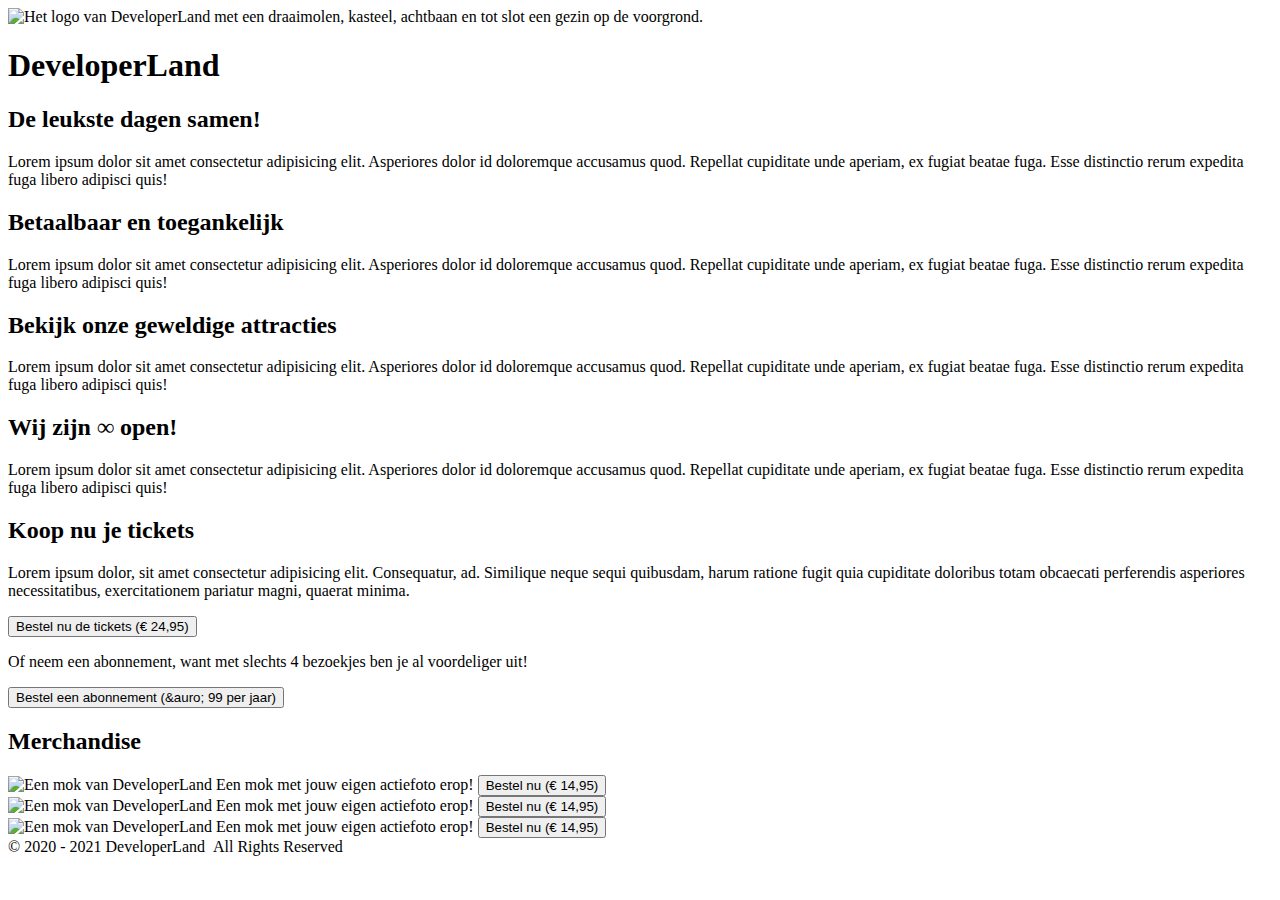
==== index.html @ 9d464d88 "Fix #1" ====
<!DOCTYPE html>
<html lang="en">
<head>
  <meta charset="UTF-8">
  <meta name="viewport" content="width=device-width, initial-scale=1.0">
  <title>DeveloperLand - Het meest leerzame prepark voor het hele gezin!</title>

  <link rel="stylesheet" href="styles/main.css">
</head>
<body>
  <header>
    <div class="header-content">
      <div class="wrapper">
        <img src="images/logo-big-v3.png" alt="Het logo van DeveloperLand met een draaimolen, kasteel, achtbaan en tot slot een gezin op de voorgrond." class="logo hidden-on-sm">
        <h1 class="hidden-on-lg">DeveloperLand</h1>
      </div>
    </div>
  </header>
  <main>
    <div class="wrapper">
      <div class="row">
        <article>
          <h2 class="fun-for-family">De leukste dagen samen!</h2>
          <p>Lorem ipsum dolor sit amet consectetur adipisicing elit. Asperiores dolor id doloremque accusamus quod. Repellat cupiditate unde aperiam, ex fugiat beatae fuga. Esse distinctio rerum expedita fuga libero adipisci quis!</p>
        </article>
        <article>
          <h2 class="accessibility">Betaalbaar en toegankelijk</h2>
          <p>Lorem ipsum dolor sit amet consectetur adipisicing elit. Asperiores dolor id doloremque accusamus quod. Repellat cupiditate unde aperiam, ex fugiat beatae fuga. Esse distinctio rerum expedita fuga libero adipisci quis!</p>
        </article>
      </div>
      <article>
          <h2 class="rides">Bekijk onze geweldige attracties</h2>
          <p>Lorem ipsum dolor sit amet consectetur adipisicing elit. Asperiores dolor id doloremque accusamus quod. Repellat cupiditate unde aperiam, ex fugiat beatae fuga. Esse distinctio rerum expedita fuga libero adipisci quis!</p>
      </article>
      <article>
          <h2 class="open-forever">Wij zijn &#8734; open!</h2>
          <p>Lorem ipsum dolor sit amet consectetur adipisicing elit. Asperiores dolor id doloremque accusamus quod. Repellat cupiditate unde aperiam, ex fugiat beatae fuga. Esse distinctio rerum expedita fuga libero adipisci quis!</p>
      </article>
      <article class="emphasize">
        <h2>Koop nu je tickets</h2>
        <p>Lorem ipsum dolor, sit amet consectetur adipisicing elit. Consequatur, ad. Similique neque sequi quibusdam, harum ratione fugit quia cupiditate doloribus totam obcaecati perferendis asperiores necessitatibus, exercitationem pariatur magni, quaerat minima.</p>
        <p>
          <button>Bestel nu de tickets (&euro; 24,95)</button>
        </p>
        <p>
          Of neem een abonnement, want met slechts 4 bezoekjes ben je al voordeliger uit!
        </p>
        <p>
          <button>Bestel een abonnement (&auro; 99 per jaar)</button>
        </p>
      </article>
      <article>
        <h2>Merchandise</h2>
        <div class="row">
          <div class="product">
            <img src="merchandise/mok.JPG" alt="Een mok van DeveloperLand">
            <span>Een mok met jouw eigen actiefoto erop!</span>
            <a href="product.html"><button>Bestel nu (&euro; 14,95)</button></a>
          </div>
          <div class="product">
            <img src="merchandise/mok.JPG" alt="Een mok van DeveloperLand">
            <span>Een mok met jouw eigen actiefoto erop!</span>
            <a href="product.html"><button>Bestel nu (&euro; 14,95)</button></a>
          </div>
          <div class="product">
            <img src="merchandise/mok.JPG" alt="Een mok van DeveloperLand">
            <span>Een mok met jouw eigen actiefoto erop!</span>
            <a href="product.html"><button>Bestel nu (&euro; 14,95)</button></a>
          </div>
        </div>
      </article>
    </div>
  </main>
  <footer>
    <div class="wrapper">
      <div class="copyright">
        &copy; 2020 - 2021 DeveloperLand&nbsp;&nbsp;All Rights Reserved
      </div>
    </div>
  </footer>
</body>
</html>
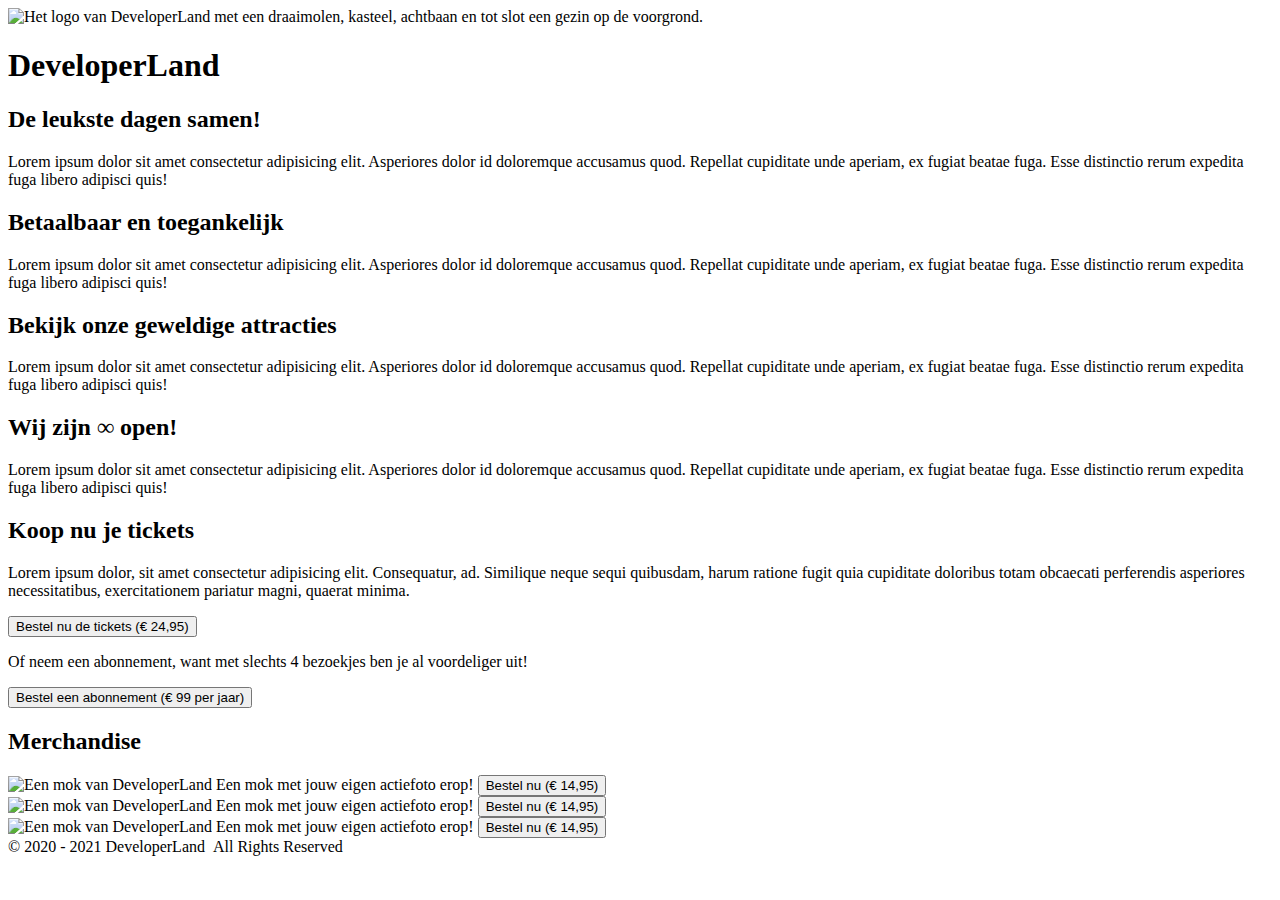
==== commit 20b3e820: "Fix #3" ====
--- a/index.html
+++ b/index.html
@@ -46,24 +46,24 @@
           Of neem een abonnement, want met slechts 4 bezoekjes ben je al voordeliger uit!
         </p>
         <p>
-          <button>Bestel een abonnement (&auro; 99 per jaar)</button>
+          <button>Bestel een abonnement (&euro; 99 per jaar)</button>
         </p>
       </article>
       <article>
         <h2>Merchandise</h2>
         <div class="row">
           <div class="product">
-            <img src="merchandise/mok.JPG" alt="Een mok van DeveloperLand">
+            <img src="images/merchandise/mok.JPG" alt="Een mok van DeveloperLand">
             <span>Een mok met jouw eigen actiefoto erop!</span>
             <a href="product.html"><button>Bestel nu (&euro; 14,95)</button></a>
           </div>
           <div class="product">
-            <img src="merchandise/mok.JPG" alt="Een mok van DeveloperLand">
+            <img src="images/merchandise/mok.JPG" alt="Een mok van DeveloperLand">
             <span>Een mok met jouw eigen actiefoto erop!</span>
             <a href="product.html"><button>Bestel nu (&euro; 14,95)</button></a>
           </div>
           <div class="product">
-            <img src="merchandise/mok.JPG" alt="Een mok van DeveloperLand">
+            <img src="images/merchandise/mok.JPG" alt="Een mok van DeveloperLand">
             <span>Een mok met jouw eigen actiefoto erop!</span>
             <a href="product.html"><button>Bestel nu (&euro; 14,95)</button></a>
           </div>
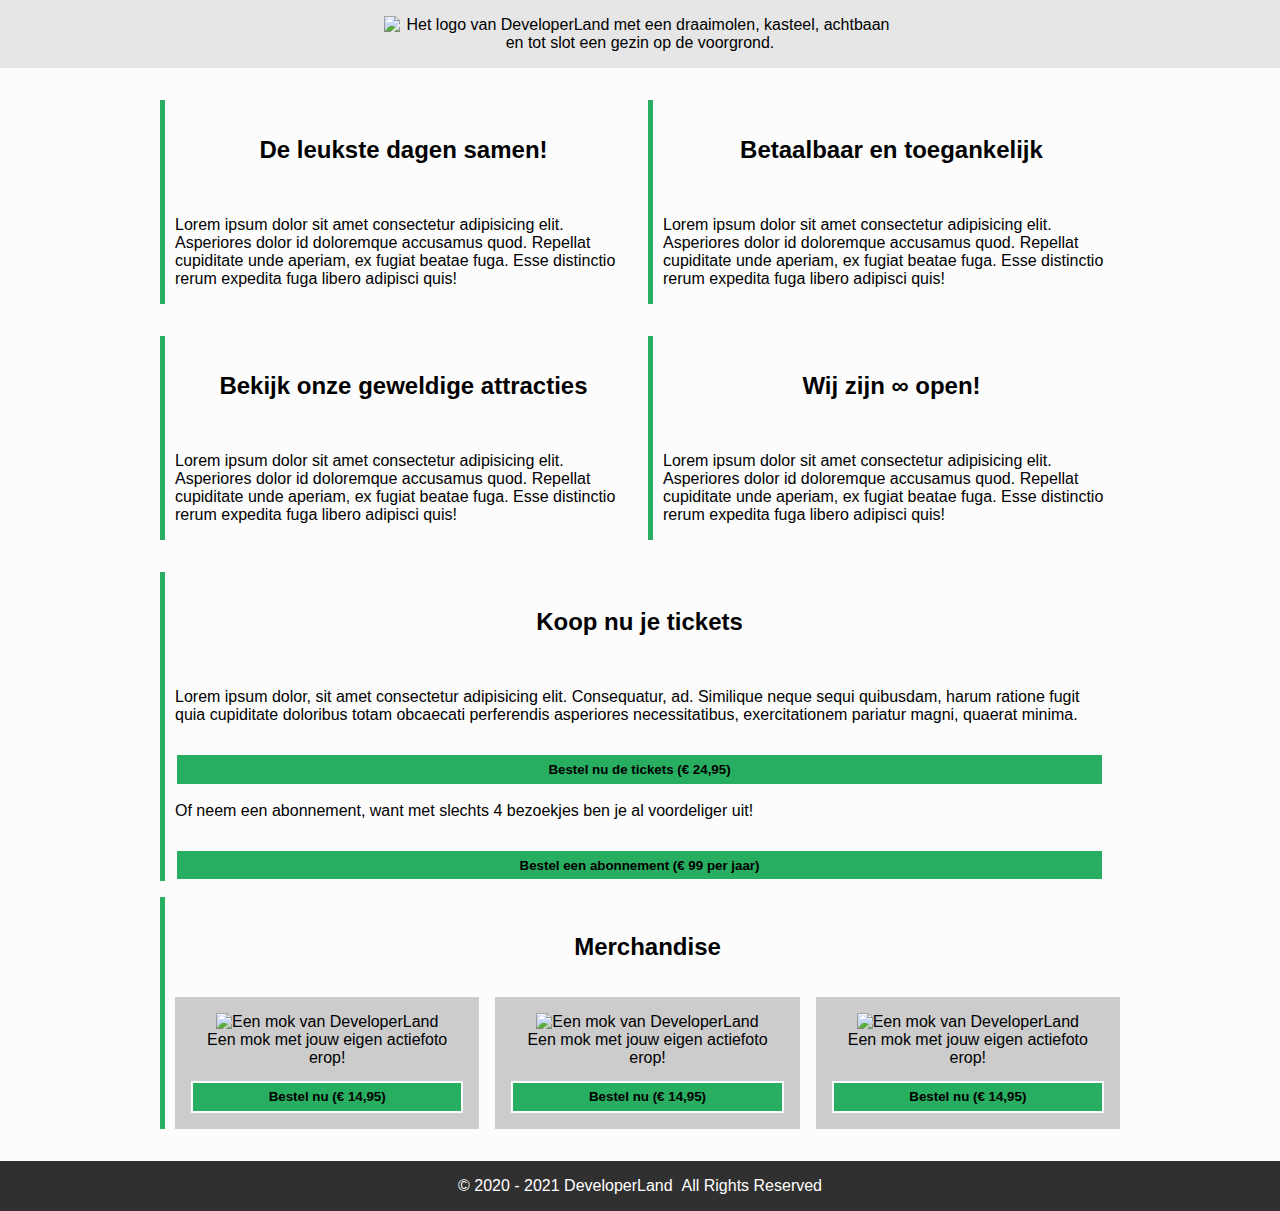
==== commit bc19fa28: "Fix #5" ====
--- a/index.html
+++ b/index.html
@@ -28,14 +28,16 @@
           <p>Lorem ipsum dolor sit amet consectetur adipisicing elit. Asperiores dolor id doloremque accusamus quod. Repellat cupiditate unde aperiam, ex fugiat beatae fuga. Esse distinctio rerum expedita fuga libero adipisci quis!</p>
         </article>
       </div>
-      <article>
+      <div class="row">
+        <article>
           <h2 class="rides">Bekijk onze geweldige attracties</h2>
           <p>Lorem ipsum dolor sit amet consectetur adipisicing elit. Asperiores dolor id doloremque accusamus quod. Repellat cupiditate unde aperiam, ex fugiat beatae fuga. Esse distinctio rerum expedita fuga libero adipisci quis!</p>
-      </article>
-      <article>
+        </article>
+        <article>
           <h2 class="open-forever">Wij zijn &#8734; open!</h2>
           <p>Lorem ipsum dolor sit amet consectetur adipisicing elit. Asperiores dolor id doloremque accusamus quod. Repellat cupiditate unde aperiam, ex fugiat beatae fuga. Esse distinctio rerum expedita fuga libero adipisci quis!</p>
-      </article>
+        </article>
+      </div>
       <article class="emphasize">
         <h2>Koop nu je tickets</h2>
         <p>Lorem ipsum dolor, sit amet consectetur adipisicing elit. Consequatur, ad. Similique neque sequi quibusdam, harum ratione fugit quia cupiditate doloribus totam obcaecati perferendis asperiores necessitatibus, exercitationem pariatur magni, quaerat minima.</p>
--- a/styles/main.css
+++ b/styles/main.css
@@ -0,0 +1,257 @@
+/*
+  Afgesproken kleuren:
+
+    * Lichte achtergrond: #FCFCFC
+    * Medium achtergrond: #CCCCCC
+    * Donkere achtergrond: #303030
+
+    * Primaire kleur: #27AE60
+    * Secundaire kleur: #2F80ED
+*/
+
+body, html{
+  margin: 0;
+  padding: 0;
+
+  font-family: 'Segoe UI', Tahoma, Geneva, Verdana, sans-serif;
+  background: #FCFCFC;
+}
+
+.wrapper{
+  max-width: 960px;
+  width: 100%;
+  margin: 0 auto;
+}
+
+header{
+  background: url('../images/park01.jpg');
+  background-size: cover;
+  background-position: center;
+  background-color: #CCCCCC;
+}
+
+.header-content{
+  padding: 1em;
+
+  text-align: center;
+  background-color: rgba(255, 255, 255, 0.5);
+
+  /* Deze animatie wordt onder aan dit bestand gedefinieerd/aangemaakt */
+  -webkit-animation: fadein 4s; /* Safari, Chrome and Opera > 12.1 */
+  -moz-animation: fadein 4s; /* Firefox < 16 */
+  -ms-animation: fadein 4s; /* Internet Explorer */
+  -o-animation: fadein 4s; /* Opera < 12.1 */
+  animation: fadein 4s;
+}
+
+.logo{
+  margin: 0 auto;
+  width: 512px;
+}
+
+h1{
+  margin: 0;
+  font-family: 'Heartbeat';
+  color: #27AE60;
+  text-shadow: 
+    3px 3px 0 #FCFCFC,
+    -1px -1px 0 #FCFCFC,  
+    1px -1px 0 #FCFCFC,
+    -1px 1px 0 #FCFCFC,
+    1px 1px 0 #FCFCFC;
+}
+
+h2{
+  border-left: 5px solid #27AE60;
+  padding-left: 10px;
+}
+
+main{
+  padding: 1em;
+}
+
+table{
+  margin-top: 1em;
+  width: 100%;
+  border-collapse: collapse;
+}
+
+table th{
+  text-align: start;
+}
+
+table thead, table tbody{
+  border-bottom: 1px solid #303030;
+}
+
+table th.slim{
+  width: 100px;
+}
+
+table tfoot{
+  font-weight: bold;
+}
+
+article{
+  border-left: 5px solid #27AE60;
+  padding-left: 10px;
+  margin: 1em 1em 1em 0;
+}
+article:last-of-type{
+  margin-right: 0;
+}
+
+article h2{
+  margin: 0;
+  padding: 1.5em;
+  border-left: none;
+  background-position: center;
+  background-size: cover;
+  text-align: center;
+}
+article h2.fun-for-family{
+  background-image: url('../images/family-fun-george-arthur-pflueger.jpg');
+}
+article h2.accessibility{
+  background-image: url('../images/accessible-eunice-stahl.jpg');
+}
+article h2.rides{
+  background-image: url('../images/drone-drew-dau.jpg');
+}
+article h2.open-forever{
+  background-image: url('../images/open-james-lee.jpg');
+}
+
+.product{
+  margin-right: 1em;
+  padding: 1em;
+  background: #CCCCCC;
+  text-align: center;
+}
+.product:last-of-type{
+  margin-right: 0;
+}
+
+.product span{
+  display: block;
+}
+.product img{
+  width: 100%;
+  max-width: 250px;
+  margin: 0 auto;
+}
+
+button{
+  width: 100%;
+  margin-top: 1em;
+  padding: .5em;
+  background: #27AE60;
+  border: 2px solid #FCFCFC;
+  color: #000000;
+  font-weight: bold;
+}
+
+.payment-option{
+  height: 64px;
+}
+
+.sidy-by-side{
+}
+
+.description{
+  flex: 1;
+}
+.row{
+  display: flex;
+}
+
+footer{
+  padding: 1em;
+  background: #303030;
+  color: #ffffff;
+}
+
+.copyright{
+  text-align: center;
+}
+
+.hidden-on-lg{
+  display: none;
+}
+.hidden-on-sm{
+  display: block;
+}
+
+/* 
+  ##Device = Most of the Smartphones Mobiles (Portrait)
+  ##Screen = B/w 320px to 479px
+  Bron: https://gist.github.com/gokulkrishh/242e68d1ee94ad05f488
+*/
+
+@media (max-width: 480px) {
+
+}
+
+/* 
+  ##Device = Tablets, Ipads (portrait)
+  ##Screen = B/w 768px to 1024px
+*/
+
+@media (max-width: 1024px) {
+  .logo{
+    margin: 0 auto;
+    width: 256px;
+  }
+
+  .row{
+    flex-direction: column;
+  }
+  .sidy-by-side{
+    flex-direction: column;
+    align-items: center;
+  }
+}
+
+/*
+  help! Het lettertype wordt om een of andere reden niet goed geladen... Misschien heeft het iets met het pad naar de fonts te maken?
+*/
+@font-face {
+  font-family: 'Heartbeat';
+  src:  url('fonts/heartbeat.eot') format('eot'),
+        url('fonts/heartbeat.otf') format('otf'),
+        url('fonts/heartbeat.woff') format('woff'),
+        url('fonts/heartbeat.svg') format('svg'),
+        url('fonts/heartbeat.ttf') format('ttf');
+}
+
+/*
+  Animations for fading in logo on page load
+*/
+@keyframes fadein {
+from { opacity: 0; }
+to   { opacity: 1; }
+}
+
+/* Firefox < 16 */
+@-moz-keyframes fadein {
+from { opacity: 0; }
+to   { opacity: 1; }
+}
+
+/* Safari, Chrome and Opera > 12.1 */
+@-webkit-keyframes fadein {
+from { opacity: 0; }
+to   { opacity: 1; }
+}
+
+/* Internet Explorer */
+@-ms-keyframes fadein {
+from { opacity: 0; }
+to   { opacity: 1; }
+}
+
+/* Opera < 12.1 */
+@-o-keyframes fadein {
+from { opacity: 0; }
+to   { opacity: 1; }
+}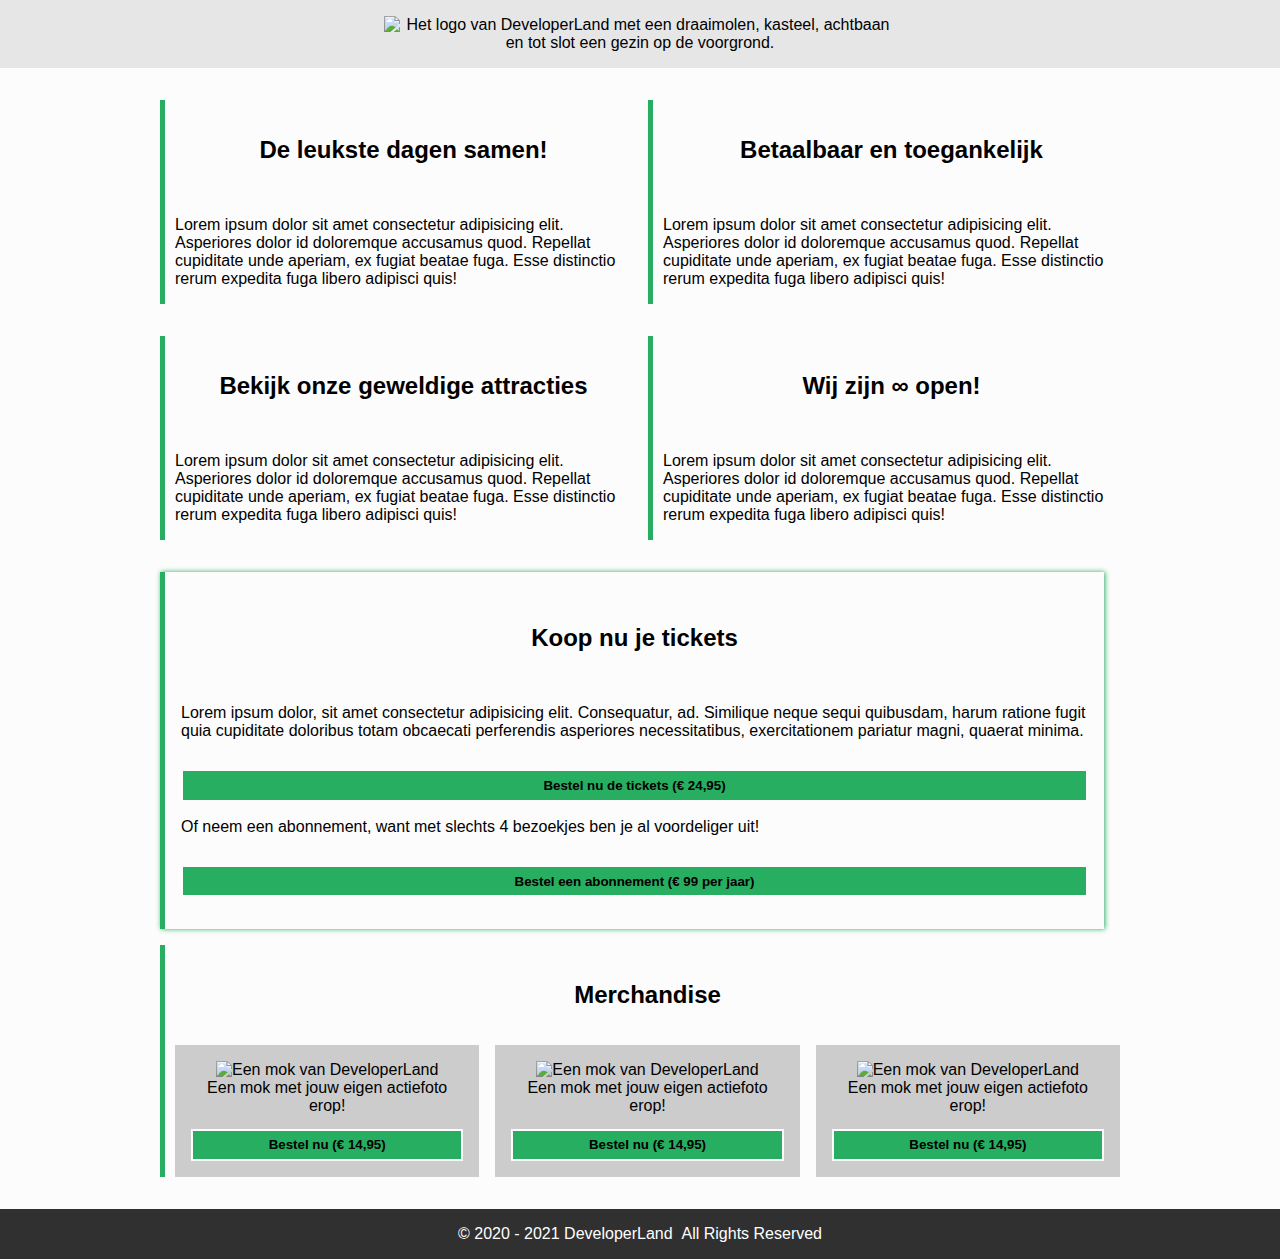
==== commit 25df3103: "Fix #12" ====
--- a/index.html
+++ b/index.html
@@ -42,13 +42,13 @@
         <h2>Koop nu je tickets</h2>
         <p>Lorem ipsum dolor, sit amet consectetur adipisicing elit. Consequatur, ad. Similique neque sequi quibusdam, harum ratione fugit quia cupiditate doloribus totam obcaecati perferendis asperiores necessitatibus, exercitationem pariatur magni, quaerat minima.</p>
         <p>
-          <button>Bestel nu de tickets (&euro; 24,95)</button>
+          <button onclick="document.location='cart.html'">Bestel nu de tickets (&euro; 24,95)</button>
         </p>
         <p>
           Of neem een abonnement, want met slechts 4 bezoekjes ben je al voordeliger uit!
         </p>
         <p>
-          <button>Bestel een abonnement (&euro; 99 per jaar)</button>
+          <button onclick="document.location='cart.html'">Bestel een abonnement (&euro; 99 per jaar)</button>
         </p>
       </article>
       <article>
--- a/styles/main.css
+++ b/styles/main.css
@@ -108,6 +108,12 @@
   background-position: center;
   background-size: cover;
   text-align: center;
+  text-shadow:
+  0 0 0 #FCFCFC,
+  -1px -1px 0 #FCFCFC,
+  1px -1px 0 #FCFCFC,
+  -1px 1px 0 #FCFCFC,
+  1px 1px 0 #FCFCFC;
 }
 article h2.fun-for-family{
   background-image: url('../images/family-fun-george-arthur-pflueger.jpg');
@@ -150,6 +156,9 @@
   color: #000000;
   font-weight: bold;
 }
+button:hover{
+  cursor: pointer;
+}
 
 .payment-option{
   height: 64px;
@@ -163,6 +172,16 @@
 }
 .row{
   display: flex;
+}
+.emphasize{
+  border-left: 5px solid #27AE60;
+  box-shadow: 1px 0px 5px #27AE60;
+  padding: 1em;
+}
+.emphasize h2{
+  margin: 0;
+  border-left: none;
+  align-items: center;
 }
 
 footer{
@@ -189,7 +208,12 @@
 */
 
 @media (max-width: 480px) {
-
+  .hidden-on-lg{
+    display: block;
+  }
+  .hidden-on-sm{
+    display: none;
+  }
 }
 
 /* 
@@ -217,11 +241,11 @@
 */
 @font-face {
   font-family: 'Heartbeat';
-  src:  url('fonts/heartbeat.eot') format('eot'),
-        url('fonts/heartbeat.otf') format('otf'),
-        url('fonts/heartbeat.woff') format('woff'),
-        url('fonts/heartbeat.svg') format('svg'),
-        url('fonts/heartbeat.ttf') format('ttf');
+  src:  url('../fonts/heartbeat.eot') format('eot'),
+        url('../fonts/heartbeat.otf') format('otf'),
+        url('../fonts/heartbeat.woff') format('woff'),
+        url('../fonts/heartbeat.svg') format('svg'),
+        url('../fonts/heartbeat.ttf') format('ttf');
 }
 
 /*
